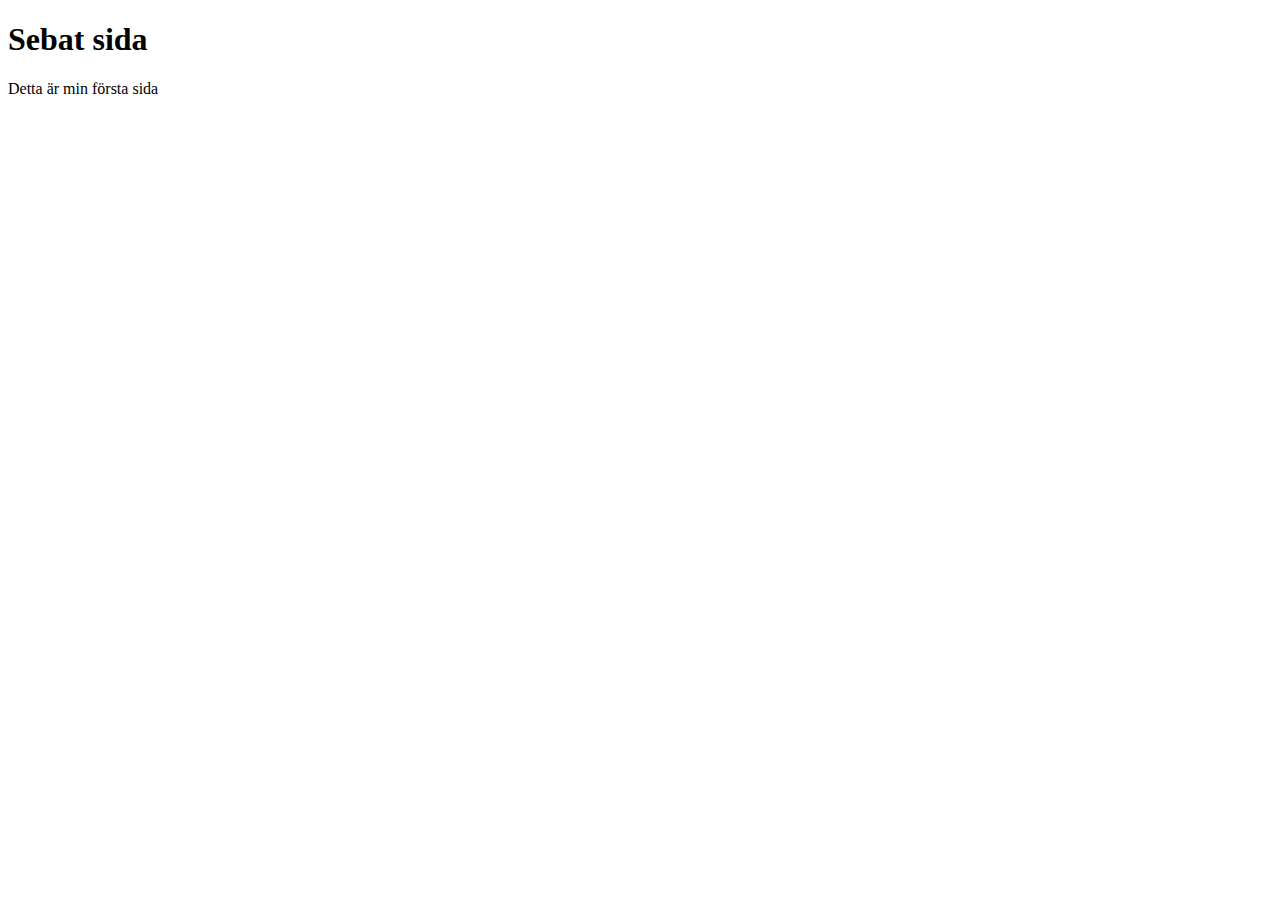
==== index.html @ 26fe76ed "Create index.html" ====
<!DOCTYPE html>
<html lang="en">
<head>
    <meta charset="UTF-8">
    <meta name="viewport" content="width=device-width, initial-scale=1.0">
    <title>Sebat sida</title>
</head>
<body>
    
    <h1>Sebat sida</h1>

    <p>Detta är min första sida</p>
</body>
</html>
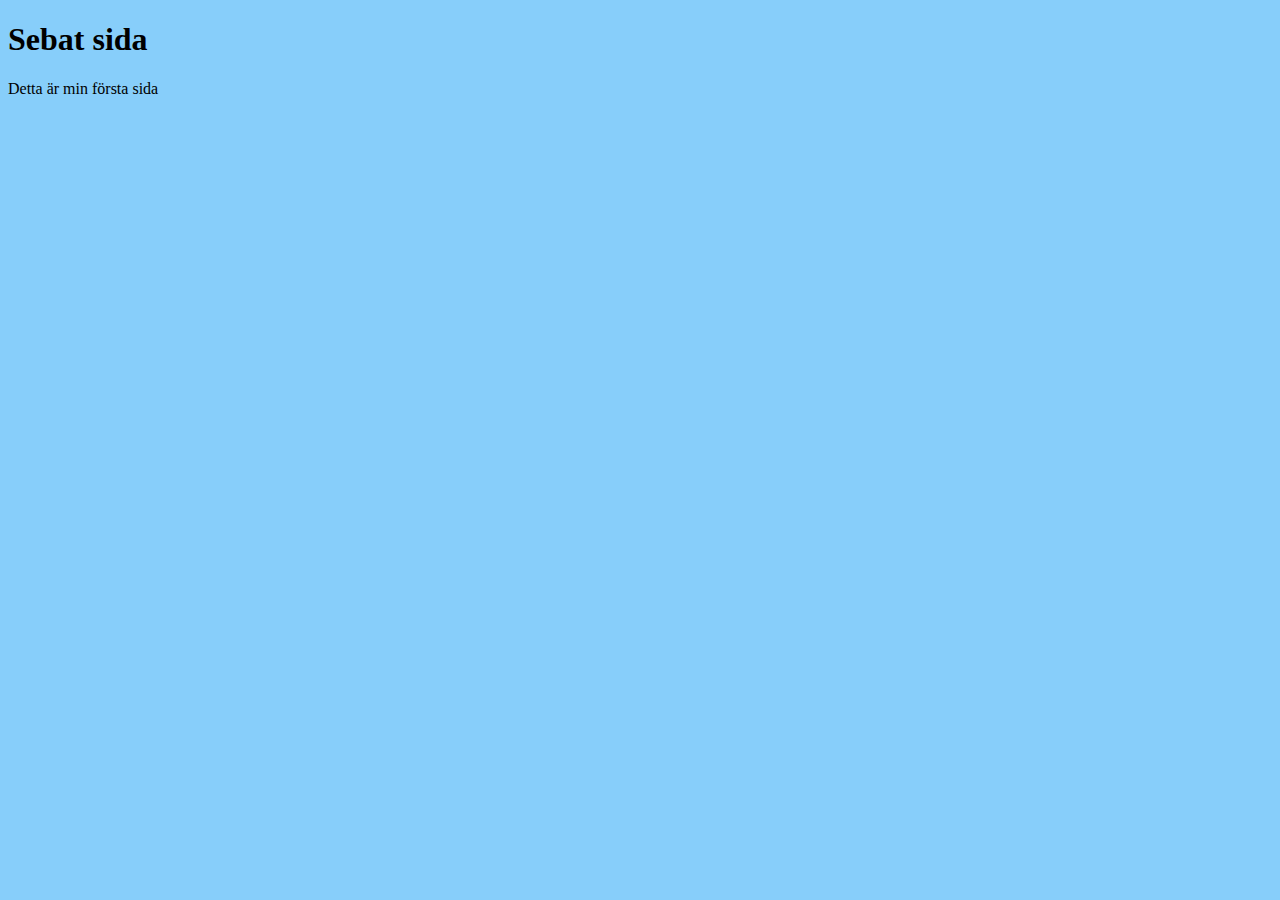
==== commit 1d471331: "Added skyblue background" ====
--- a/index.html
+++ b/index.html
@@ -4,6 +4,8 @@
     <meta charset="UTF-8">
     <meta name="viewport" content="width=device-width, initial-scale=1.0">
     <title>Sebat sida</title>
+
+    <link rel="stylesheet" href="/style.css">
 </head>
 <body>
     
--- a/style.css
+++ b/style.css
@@ -0,0 +1,3 @@
+body{
+    background-color: lightskyblue;
+}